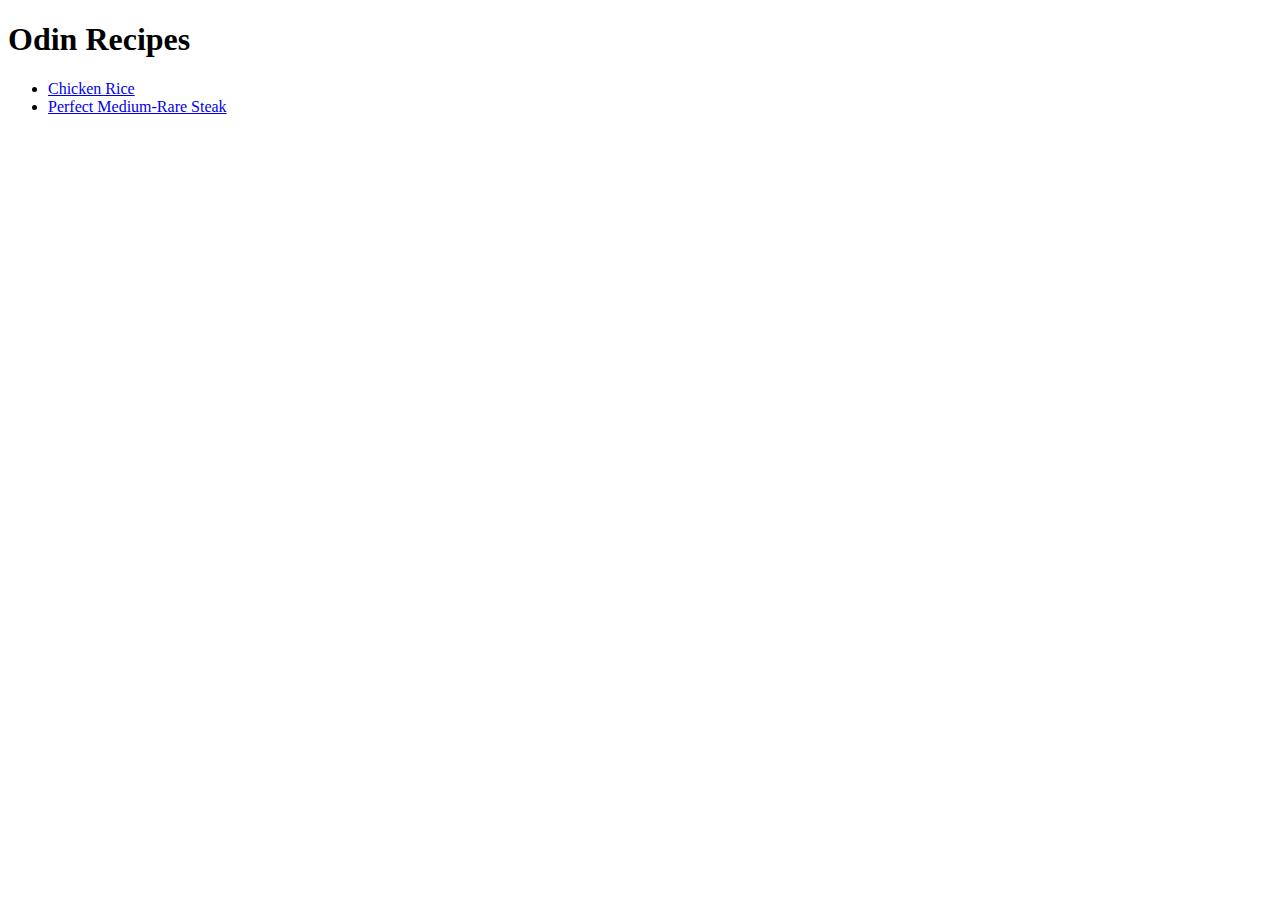
==== index.html @ 4fd05483 "Add chicken rice and steak recipe" ====
<!DOCTYPE html>
<html lang="en">
<head>
    <meta charset="UTF-8">
    <title>Document</title>
</head>
<body>
    <h1>Odin Recipes</h1>
    <ul>
        <li><a href="recipes/chicken-rice.html">Chicken Rice</a></li>
        <li><a href="recipes/steak.html">Perfect Medium-Rare Steak</a></li>
    </ul>
</body>
</html>
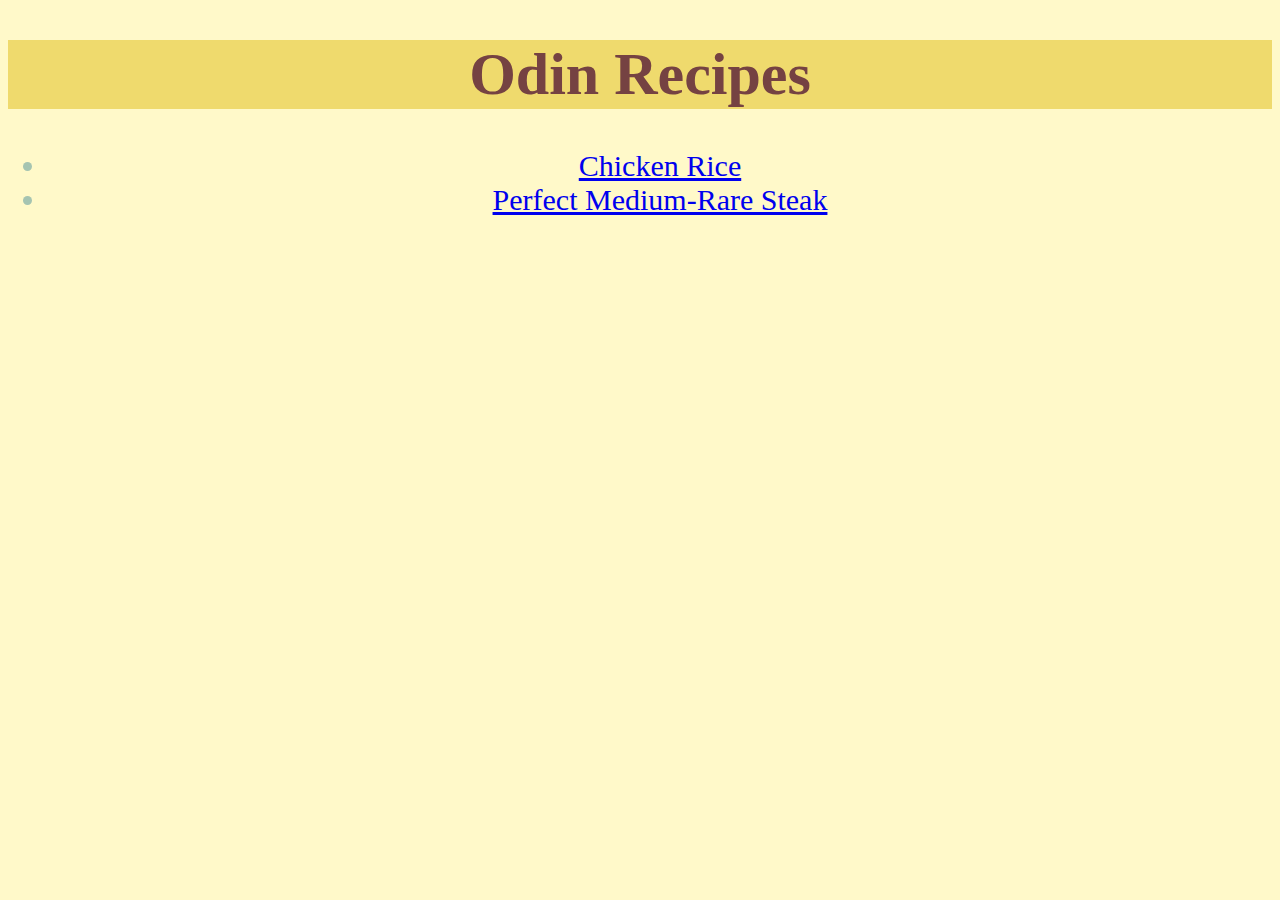
==== commit f1348c27: "CSS added" ====
--- a/index.html
+++ b/index.html
@@ -3,10 +3,11 @@
 <head>
     <meta charset="UTF-8">
     <title>Document</title>
+    <link rel="Stylesheet" href="style.css">
 </head>
 <body>
-    <h1>Odin Recipes</h1>
-    <ul>
+    <h1 class="header">Odin Recipes</h1>
+    <ul class="list">
         <li><a href="recipes/chicken-rice.html">Chicken Rice</a></li>
         <li><a href="recipes/steak.html">Perfect Medium-Rare Steak</a></li>
     </ul>
--- a/style.css
+++ b/style.css
@@ -0,0 +1,20 @@
+.list,
+.header{
+    text-align: center;
+    font: Monaco, "Courier New", sans serif;
+}
+
+.header{
+    font-size: 60px;
+    background-color: #efda6d;
+    color: #754242;
+}
+
+.list{
+    font-size: 30px;
+    color: 	#a5c4b1;    
+}
+
+*{
+    background-color: #fff9c9;
+}
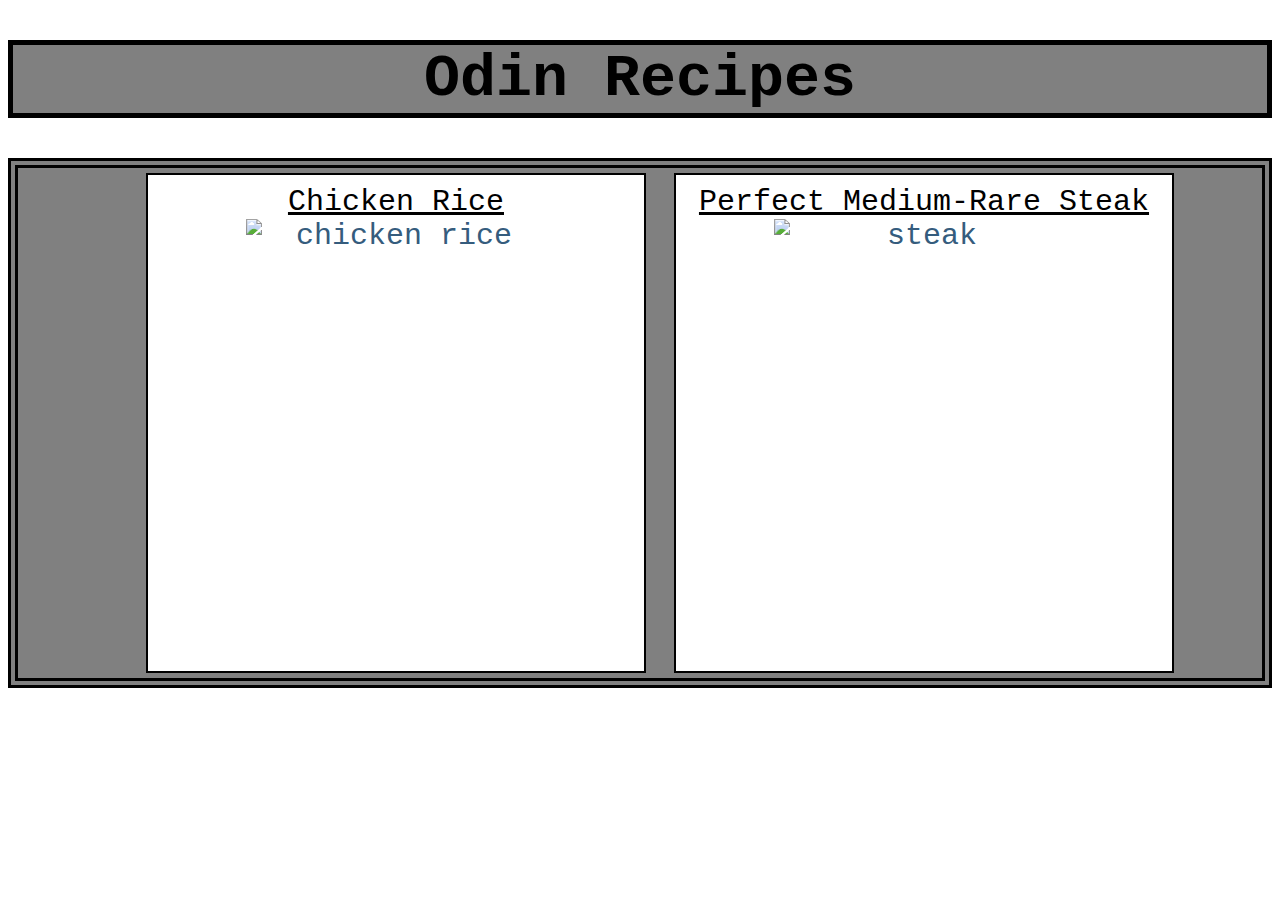
==== commit 2e81d4b8: "index.html & style.css updated to show better design for margin and padding" ====
--- a/index.html
+++ b/index.html
@@ -7,9 +7,15 @@
 </head>
 <body>
     <h1 class="header">Odin Recipes</h1>
-    <ul class="list">
-        <li><a href="recipes/chicken-rice.html">Chicken Rice</a></li>
-        <li><a href="recipes/steak.html">Perfect Medium-Rare Steak</a></li>
-    </ul>
+        <ul class="list" style="color: #355c7d">
+            <li class="recipe">
+                <a href="recipes/chicken-rice.html">Chicken Rice</a>
+                <img style="display: inline-block" src="images/chicken-rice-lineart.jpg" height="300" width="300" alt="chicken rice">
+            </li>
+            <li class="recipe">
+                <a href="recipes/steak.html">Perfect Medium-Rare Steak</a>
+                <img style="display: inline-block" src="images/steak-lineart.jpg" height="300" width="300" alt="steak">    
+            </li>
+        </ul>
 </body>
 </html>--- a/style.css
+++ b/style.css
@@ -1,20 +1,40 @@
 .list,
 .header{
     text-align: center;
-    font: Monaco, "Courier New", sans serif;
+    font-family: Monaco, "Courier New", "sans serif";
 }
 
 .header{
     font-size: 60px;
-    background-color: #efda6d;
-    color: #754242;
+    background-color: grey;
+    color: black;
+    border: 5px solid black;
 }
 
 .list{
     font-size: 30px;
-    color: 	#a5c4b1;    
+    color: 	#355c7d;
+    list-style-type: none;
+    border: 10px double black;
+    background-color: grey;
+}
+
+.recipe{
+    display: inline-block;
+    width: 500px;
+    height: 500px;
+    border: 2px solid black;
+    margin: 5px;
+    padding-top: 10px;
+    background: white;
+}
+
+a{
+    background-color: white;
+    color: black;
 }
 
 *{
-    background-color: #fff9c9;
+    background-color: white;
+    box-sizing: border-box;
 }
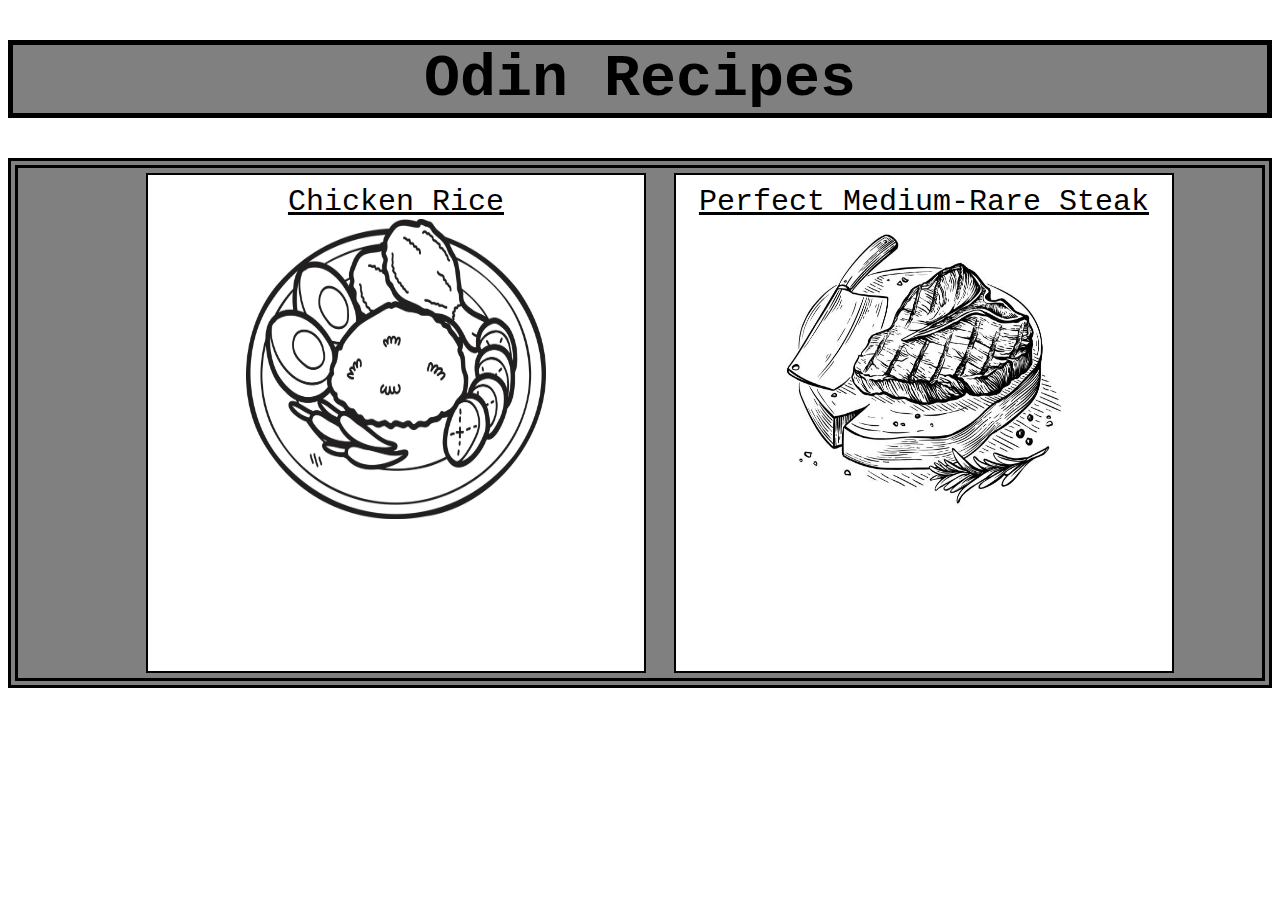
==== commit 2f4afd8a: "added lineart images & comments in index.html" ====
--- a/index.html
+++ b/index.html
@@ -1,4 +1,6 @@
 <!DOCTYPE html>
+
+<!--I HAVE TO UNDERSTAND BLOCK, INLINE & INLINE BLOCK ELEMENTS BETTER-->
 <html lang="en">
 <head>
     <meta charset="UTF-8">
